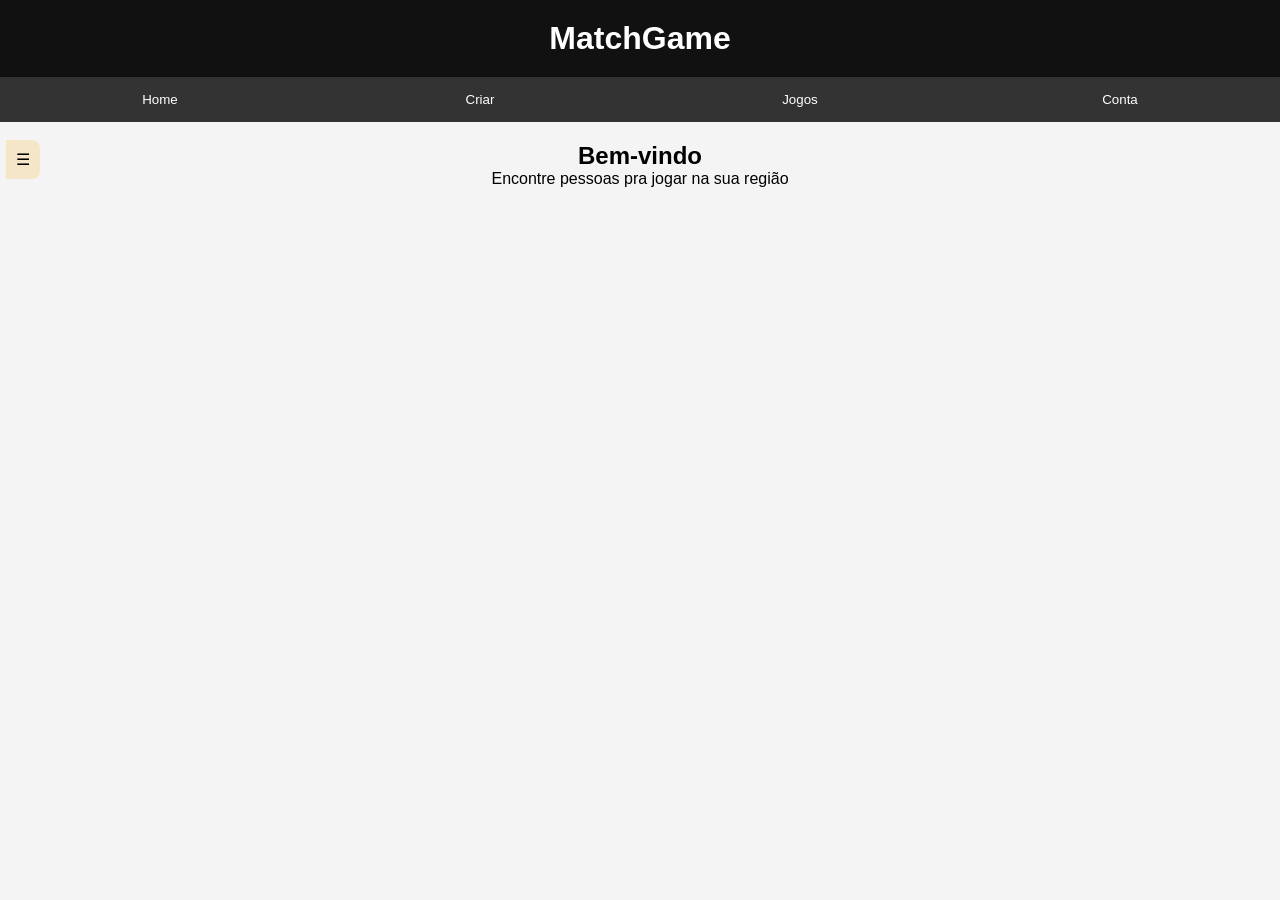
==== index.html @ ed47fe76 "Primeira versão do projeto" ====
<!DOCTYPE html>
<html lang="pt-BR">
<head>
  <meta charset="UTF-8">
  <title>MatchGame</title>
  <link rel="stylesheet" href="style.css">
</head>
<body>

<header class="header">
  <h1>MatchGame</h1>
</header>

<!-- MENU SUPERIOR -->
<nav class="nav">
  <button onclick="showTab('home')">Home</button>
  <button onclick="showTab('create')">Criar</button>
  <button onclick="showTab('games')">Jogos</button>
  <button onclick="showTab('account')">Conta</button>
</nav>

<!-- MENU LATERAL -->
<div class="sidebar">
  <h2>Categorias</h2>
  <ul>
    <li onclick="filterGames('futebol')">Futebol</li>
    <li onclick="filterGames('volei')">Vôlei</li>
    <li onclick="filterGames('futsal')">Fut Salão</li>
    <li onclick="filterGames('futvolei')">Futevôlei</li>
    <li onclick="filterGames('tenis')">Tênis</li>
    <li onclick="filterGames('beachTennis')">Tênis de Praia</li>
    <li onclick="filterGames('basquete')">Basquete</li>
    <li onclick="filterGames('all')">Todos</li>
  </ul>
</div>

<!-- HOME -->
<section id="home" class="tab active">
  <h2>Bem-vindo</h2>
  <p>Encontre pessoas pra jogar na sua região</p>
</section>

<!-- CRIAR -->
<section id="create" class="tab">
  <h2>Criar partida</h2>

  <form id="gameForm">
    <input type="text" id="sport" placeholder="Esporte" required>
    <input type="text" id="location" placeholder="Local" required>
    <input type="datetime-local" id="date" required>
    <input type="number" id="players" placeholder="Jogadores" required>

    <button class="btn">Criar</button>
  </form>
</section>

<!-- JOGOS -->
<section id="games" class="tab">
  <h2>Partidas disponíveis</h2>
  <div id="gamesList"></div>
</section>

<!-- LOGIN -->
<section id="account" class="tab">
  <h2>Minha Conta</h2>

  <form id="loginForm">
    <input type="text" id="username" placeholder="Seu nome" required>
    <button class="btn">Entrar / Cadastrar</button>
  </form>

  <p id="userInfo"></p>
</section>

<script src="script.js"></script>
</body>
</html>
---- style.css ----
* {
  margin: 0;
  padding: 0;
  box-sizing: border-box;
  font-family: Impact, Haettenschweiler, 'Arial Narrow Bold', sans-serif;
  text-align: center;
}

body {
  background: #f4f4f4;
}

/* HEADER */
.header {
  padding: 20px;
  background: #111;
  color: white;
  text-align: center;
}

/* NAV */
.nav {
  display: flex;
  justify-content: space-around;
  background: #333;
}

.nav button {
  flex: 1;
  padding: 15px;
  background: none;
  color: white;
  border: none;
  cursor: pointer;
}

/* TABS */
.tab {
  display: none;
  padding: 20px;
}

.tab.active {
  display: block;
}

/* FORM */
form {
  display: flex;
  flex-direction: column;
  gap: 10px;
  max-width: 300px;
}

input {
  padding: 10px;
  border-radius: 8px;
  border: 1px solid #ccc;
}

/* BOTÃO */
.btn {
  background: #00a86b;
  color: white;
  padding: 10px;
  border: none;
  border-radius: 8px;
  cursor: pointer;
}

/* CARDS */
#gamesList {
  display: grid;
  grid-template-columns: repeat(auto-fit, minmax(250px, 1fr));
  gap: 20px;
  padding: 20px;
}

.game-card {
  background: white;
  padding: 20px;
  border-radius: 16px;
  box-shadow: 0 4px 15px rgba(0,0,0,0.1);
  transition: 0.2s;
  position: relative;
}

.game-card:hover {
  transform: translateY(-5px);
}

/* título */
.game-card h3 {
  margin-bottom: 10px;
}

/* botão entrar */
.enter-btn {
  margin-top: 10px;
  width: 100%;
  background: #00a86b;
  color: white;
  border: none;
  padding: 10px;
  border-radius: 8px;
  cursor: pointer;
}

/* SIDEBAR */
.sidebar {
  position: fixed;
  top: 120px;
  left: -200px;
  width: 200px;
  background: #f5e6c8;
  padding: 15px;
  border-radius: 0 10px 10px 0;
  transition: 0.3s;
}

.sidebar:hover {
  left: 0;
}

.sidebar ul {
  list-style: none;
}

.sidebar li {
  padding: 8px;
  border-radius: 6px;
}

.sidebar li:hover {
  background: rgba(0,0,0,0.1);
}

/* ALÇA */
.sidebar::after {
  content: "☰";
  position: absolute;
  right: -40px;
  top: 20px;
  background: #f5e6c8;
  padding: 10px;
  border-radius: 0 8px 8px 0;
}
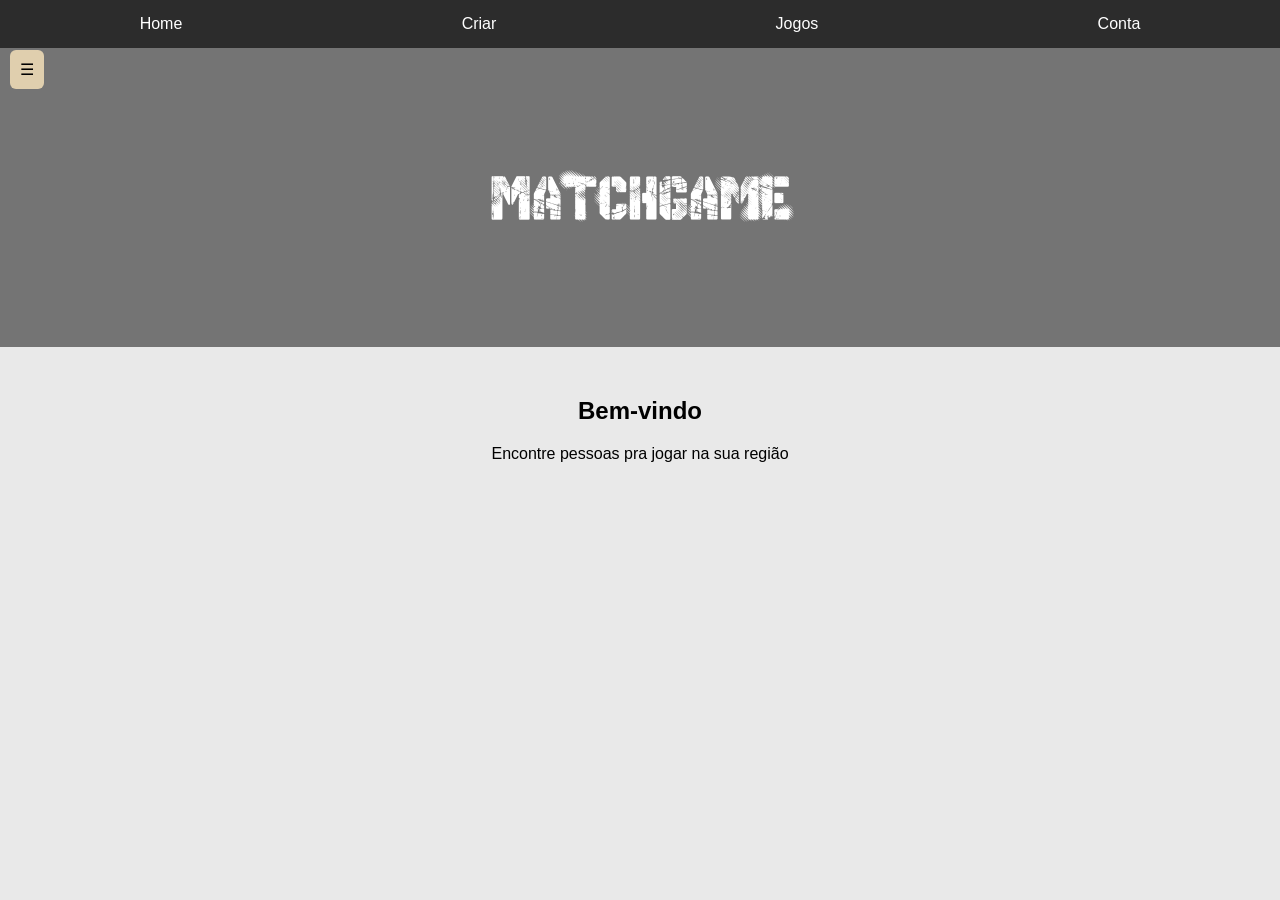
==== commit 4ff97996: "Segunda versão do projeto" ====
--- a/index.html
+++ b/index.html
@@ -7,71 +7,75 @@
 </head>
 <body>
 
-<header class="header">
-  <h1>MatchGame</h1>
-</header>
+  <!-- MENU SUPERIOR -->
+  <nav class="nav">
+    <button>Home</button> 
+    <button>Criar</button>
+    <button>Jogos</button>
+    <button>Conta</button>
+  </nav>
 
-<!-- MENU SUPERIOR -->
-<nav class="nav">
-  <button onclick="showTab('home')">Home</button>
-  <button onclick="showTab('create')">Criar</button>
-  <button onclick="showTab('games')">Jogos</button>
-  <button onclick="showTab('account')">Conta</button>
-</nav>
+  <!-- HEADER -->
+  <header class="header">
+    <h1>MatchGame</h1>
+  </header>
 
-<!-- MENU LATERAL -->
-<div class="sidebar">
-  <h2>Categorias</h2>
-  <ul>
-    <li onclick="filterGames('futebol')">Futebol</li>
-    <li onclick="filterGames('volei')">Vôlei</li>
-    <li onclick="filterGames('futsal')">Fut Salão</li>
-    <li onclick="filterGames('futvolei')">Futevôlei</li>
-    <li onclick="filterGames('tenis')">Tênis</li>
-    <li onclick="filterGames('beachTennis')">Tênis de Praia</li>
-    <li onclick="filterGames('basquete')">Basquete</li>
-    <li onclick="filterGames('all')">Todos</li>
-  </ul>
-</div>
+  <!-- BOTÃO ☰ -->
+  <div class="menu-toggle">☰</div>
 
-<!-- HOME -->
-<section id="home" class="tab active">
-  <h2>Bem-vindo</h2>
-  <p>Encontre pessoas pra jogar na sua região</p>
-</section>
+  <!-- MENU LATERAL -->
+  <aside class="sidebar">
+    <h2>Categorias</h2>
+    <ul>
+      <li><a href="#home">Todos</a></li>
+      <li><a href="#futebol">Futebol</a></li>
+      <li><a href="#volei">Vôlei</a></li>
+      <li><a href="#futsal">Fut Salão</a></li>
+      <li><a href="#futevolei">Futevôlei</a></li>
+      <li><a href="#tenis">Tênis</a></li>
+      <li><a href="#basquete">Basquete</a></li>
+    </ul>
+  </aside>
 
-<!-- CRIAR -->
-<section id="create" class="tab">
-  <h2>Criar partida</h2>
+  <!-- CONTEÚDO -->
+  <main class="content">
 
-  <form id="gameForm">
-    <input type="text" id="sport" placeholder="Esporte" required>
-    <input type="text" id="location" placeholder="Local" required>
-    <input type="datetime-local" id="date" required>
-    <input type="number" id="players" placeholder="Jogadores" required>
+    <section id="home" class="tab active">
+      <h2>Bem-vindo</h2>
+      <p>Encontre pessoas pra jogar na sua região</p>
+    </section>
 
-    <button class="btn">Criar</button>
-  </form>
-</section>
+    <section id="futebol" class="tab">
+      <h2>⚽ Futebol</h2>
+      <p>Jogos disponíveis de futebol</p>
+    </section>
 
-<!-- JOGOS -->
-<section id="games" class="tab">
-  <h2>Partidas disponíveis</h2>
-  <div id="gamesList"></div>
-</section>
+    <section id="volei" class="tab">
+      <h2>🏐 Vôlei</h2>
+      <p>Jogos disponíveis de vôlei</p>
+    </section>
 
-<!-- LOGIN -->
-<section id="account" class="tab">
-  <h2>Minha Conta</h2>
+    <section id="futsal" class="tab">
+      <h2>🥅 Fut Salão</h2>
+      <p>Jogos de futsal</p>
+    </section>
 
-  <form id="loginForm">
-    <input type="text" id="username" placeholder="Seu nome" required>
-    <button class="btn">Entrar / Cadastrar</button>
-  </form>
+    <section id="futevolei" class="tab">
+      <h2>🏖️ Futevôlei</h2>
+      <p>Jogos na areia</p>
+    </section>
 
-  <p id="userInfo"></p>
-</section>
+    <section id="tenis" class="tab">
+      <h2>🎾 Tênis</h2>
+      <p>Jogos de tênis</p>
+    </section>
 
-<script src="script.js"></script>
+    <section id="basquete" class="tab">
+      <h2>🏀 Basquete</h2>
+      <p>Jogos de basquete</p>
+    </section>
+
+  </main>
+
 </body>
 </html>
--- a/style.css
+++ b/style.css
@@ -1,147 +1,176 @@
-* {
+/* RESET */
+body {
   margin: 0;
-  padding: 0;
-  box-sizing: border-box;
-  font-family: Impact, Haettenschweiler, 'Arial Narrow Bold', sans-serif;
-  text-align: center;
-}
-
-body {
-  background: #f4f4f4;
+  font-family: Arial, sans-serif;
+  background: #e9e9e9;
 }
 
 /* HEADER */
+@font-face {
+  font-family: Annabel;
+  src: url(fonts/annabel/annabel\ 1.ttf);
+}
+@font-face {
+  font-family: Gimme;
+  src: url(fonts/gimme_danger/Gimme\ Danger.ttf);
+  font-weight: bold;
+}
 .header {
-  padding: 20px;
-  background: #111;
+  font-family: Gimme, sans-serif;
+  background: url("imagens/default.jpg") center/cover;
   color: white;
   text-align: center;
+  padding: 100px 0;
+  font-size: 15px;
+  position: relative;
+  transition: 0.4s;
 }
 
-/* NAV */
+/* ESCURECER FUNDO */
+.header::before {
+  content: "";
+  position: absolute;
+  inset: 0;
+  background: rgba(0,0,0,0.5);
+}
+
+.header h1 {
+  position: relative;
+  z-index: 1;
+}
+
+/* MENU SUPERIOR */
 .nav {
   display: flex;
   justify-content: space-around;
-  background: #333;
+  background: #2c2c2c;
 }
 
 .nav button {
-  flex: 1;
+  background: none;
+  border: none;
+  color: white;
   padding: 15px;
-  background: none;
-  color: white;
-  border: none;
   cursor: pointer;
+  font-size: 16px;
 }
 
-/* TABS */
+.nav button:hover {
+  background: blue;
+
+}
+
+/* BOTÃO ☰ */
+.menu-toggle {
+  position: fixed;
+  top: 50px;
+  left: 10px;
+  background: #e0cfae;
+  padding: 10px;
+  border-radius: 6px;
+  cursor: pointer;
+  z-index: 2;
+}
+
+/* SIDEBAR */
+.sidebar {
+  position: fixed;
+  top: 70px;
+  left: 0;
+  transform: translateX(-110%);
+  width: 200px;
+  background: #e0cfae;
+  padding: 20px;
+  border-radius: 10px;
+  transition: 1s;
+}
+
+/* MOSTRAR SIDEBAR */
+.menu-toggle:hover + .sidebar,
+.sidebar:hover {
+  transform: translateX(0);
+}
+
+/* SIDEBAR ITENS */
+.sidebar h2 {
+  margin-top: 0;
+}
+
+.sidebar ul {
+  list-style: none;
+  padding: 0;
+}
+
+.sidebar li {
+  margin: 5px 0;
+}
+
+.sidebar a {
+  text-decoration: none;
+  color: black;
+  display: block;
+  padding: 10px;
+  border-radius: 5px;
+}
+
+.sidebar a:hover {
+  background: #cbb896;
+}
+
+/* CONTEÚDO */
+.content {
+  text-align: center;
+  margin-top: 50px;
+}
+
+/* ABAS */
 .tab {
   display: none;
-  padding: 20px;
 }
 
 .tab.active {
   display: block;
 }
 
-/* FORM */
-form {
-  display: flex;
-  flex-direction: column;
-  gap: 10px;
-  max-width: 300px;
+.tab:target {
+  display: block;
 }
 
-input {
-  padding: 10px;
-  border-radius: 8px;
-  border: 1px solid #ccc;
+main:has(.tab:target) .tab.active {
+  display: none;
 }
 
-/* BOTÃO */
-.btn {
-  background: #00a86b;
-  color: white;
-  padding: 10px;
-  border: none;
-  border-radius: 8px;
-  cursor: pointer;
+/* ========================= */
+/* 🎨 FUNDOS POR ESPORTE */
+/* ========================= */
+
+body:has(#home:target) .header {
+  background: url("imagens/todos2.png") center/cover;
+}
+body:has(#futebol:target) .header {
+  background: url("imagens/fut.jpeg") center/cover;
 }
 
-/* CARDS */
-#gamesList {
-  display: grid;
-  grid-template-columns: repeat(auto-fit, minmax(250px, 1fr));
-  gap: 20px;
-  padding: 20px;
+body:has(#volei:target) .header {
+  background: url("imagens/volei.jpeg") center/cover;
 }
 
-.game-card {
-  background: white;
-  padding: 20px;
-  border-radius: 16px;
-  box-shadow: 0 4px 15px rgba(0,0,0,0.1);
-  transition: 0.2s;
-  position: relative;
+body:has(#futsal:target) .header {
+  background: url("imagens/futSalao.jpg") center/cover;
 }
 
-.game-card:hover {
-  transform: translateY(-5px);
+body:has(#futevolei:target) .header {
+  background: url("imagens/futevolei.jpeg") center/cover;
 }
 
-/* título */
-.game-card h3 {
-  margin-bottom: 10px;
+body:has(#tenis:target) .header {
+  background: url("imagens/tenis.jpeg") center/cover;
 }
 
-/* botão entrar */
-.enter-btn {
-  margin-top: 10px;
-  width: 100%;
-  background: #00a86b;
-  color: white;
-  border: none;
-  padding: 10px;
-  border-radius: 8px;
-  cursor: pointer;
+body:has(#praia:target) .header {
+  background: url("imagens/praia.jpeg") center/cover;
 }
 
-/* SIDEBAR */
-.sidebar {
-  position: fixed;
-  top: 120px;
-  left: -200px;
-  width: 200px;
-  background: #f5e6c8;
-  padding: 15px;
-  border-radius: 0 10px 10px 0;
-  transition: 0.3s;
-}
-
-.sidebar:hover {
-  left: 0;
-}
-
-.sidebar ul {
-  list-style: none;
-}
-
-.sidebar li {
-  padding: 8px;
-  border-radius: 6px;
-}
-
-.sidebar li:hover {
-  background: rgba(0,0,0,0.1);
-}
-
-/* ALÇA */
-.sidebar::after {
-  content: "☰";
-  position: absolute;
-  right: -40px;
-  top: 20px;
-  background: #f5e6c8;
-  padding: 10px;
-  border-radius: 0 8px 8px 0;
+body:has(#basquete:target) .header {
+  background: url("imagens/basquete.jpeg") center/cover;
 }
